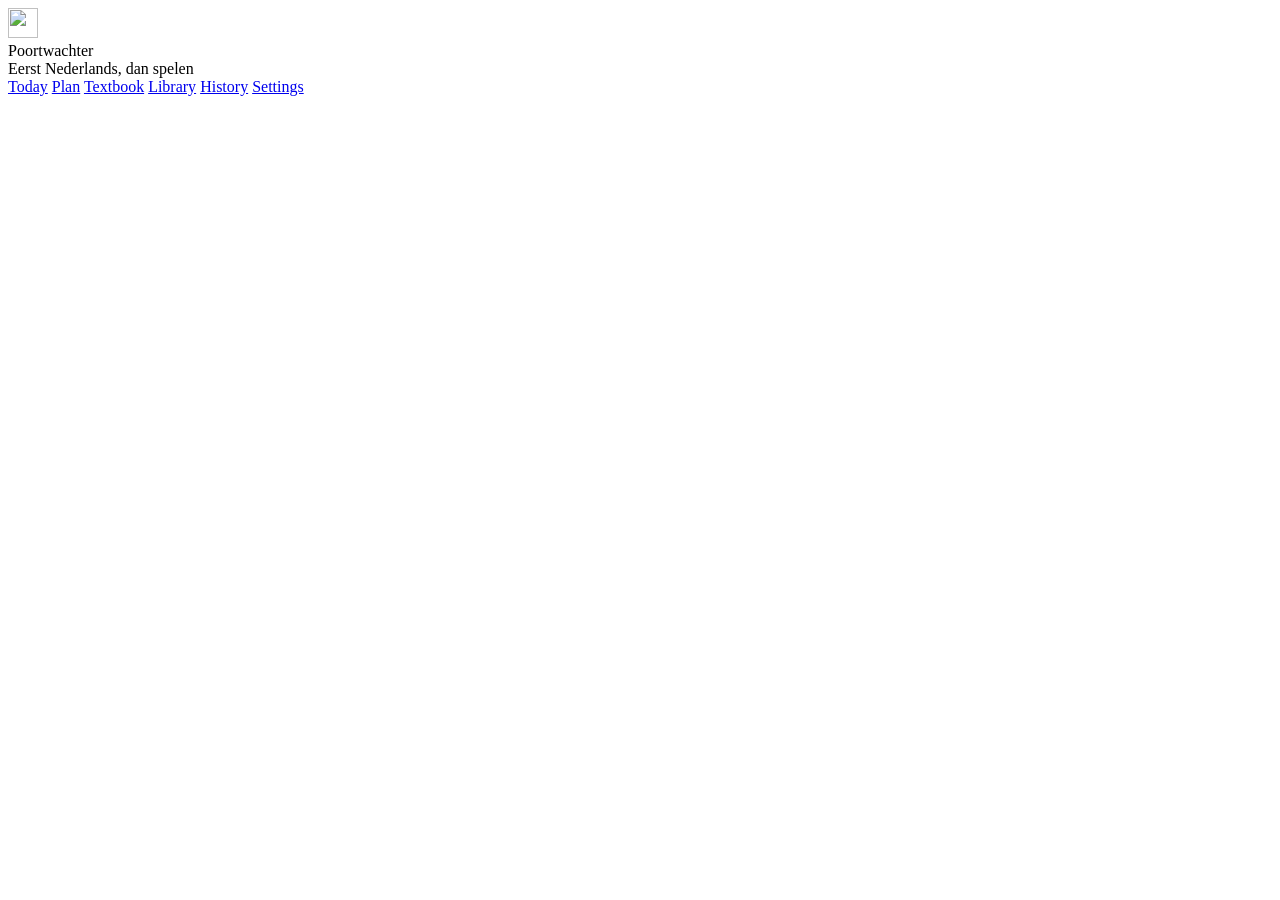
==== web/index.html @ 4bf744c0 "Poortwachter 2.0.0: week planning, sessions, daily limits, earned free days - Install day is free; t" ====
<!doctype html>
<html lang="en">
<head>
  <meta charset="utf-8">
  <meta name="viewport" content="width=device-width, initial-scale=1">
  <title>Poortwachter</title>
  <link rel="icon" href="/favicon.svg" type="image/svg+xml">
  <link rel="stylesheet" href="/app.css">
</head>
<body>
  <header class="top">
    <div class="brand">
      <img src="/favicon.svg" alt="" width="30" height="30">
      <div>
        <div class="brand-name">Poortwachter</div>
        <div class="brand-sub">Eerst Nederlands, dan spelen</div>
      </div>
    </div>
    <nav id="nav">
      <a href="#today" data-view="today">Today</a>
      <a href="#plan" data-view="plan">Plan</a>
      <a href="#textbook" data-view="textbook">Textbook</a>
      <a href="#library" data-view="library">Library</a>
      <a href="#history" data-view="history">History</a>
      <a href="#settings" data-view="settings">Settings</a>
    </nav>
  </header>

  <section id="lockbar" class="lockbar" aria-live="polite"></section>

  <main id="view"></main>

  <div id="panel-wrap" class="panel-wrap" hidden>
    <div class="panel" role="dialog" aria-modal="true" aria-labelledby="panel-title">
      <button class="panel-close" id="panel-close" aria-label="Close">×</button>
      <div id="panel"></div>
    </div>
  </div>

  <div id="toast" class="toast" role="status" hidden></div>
  <script src="/app.js"></script>
</body>
</html>
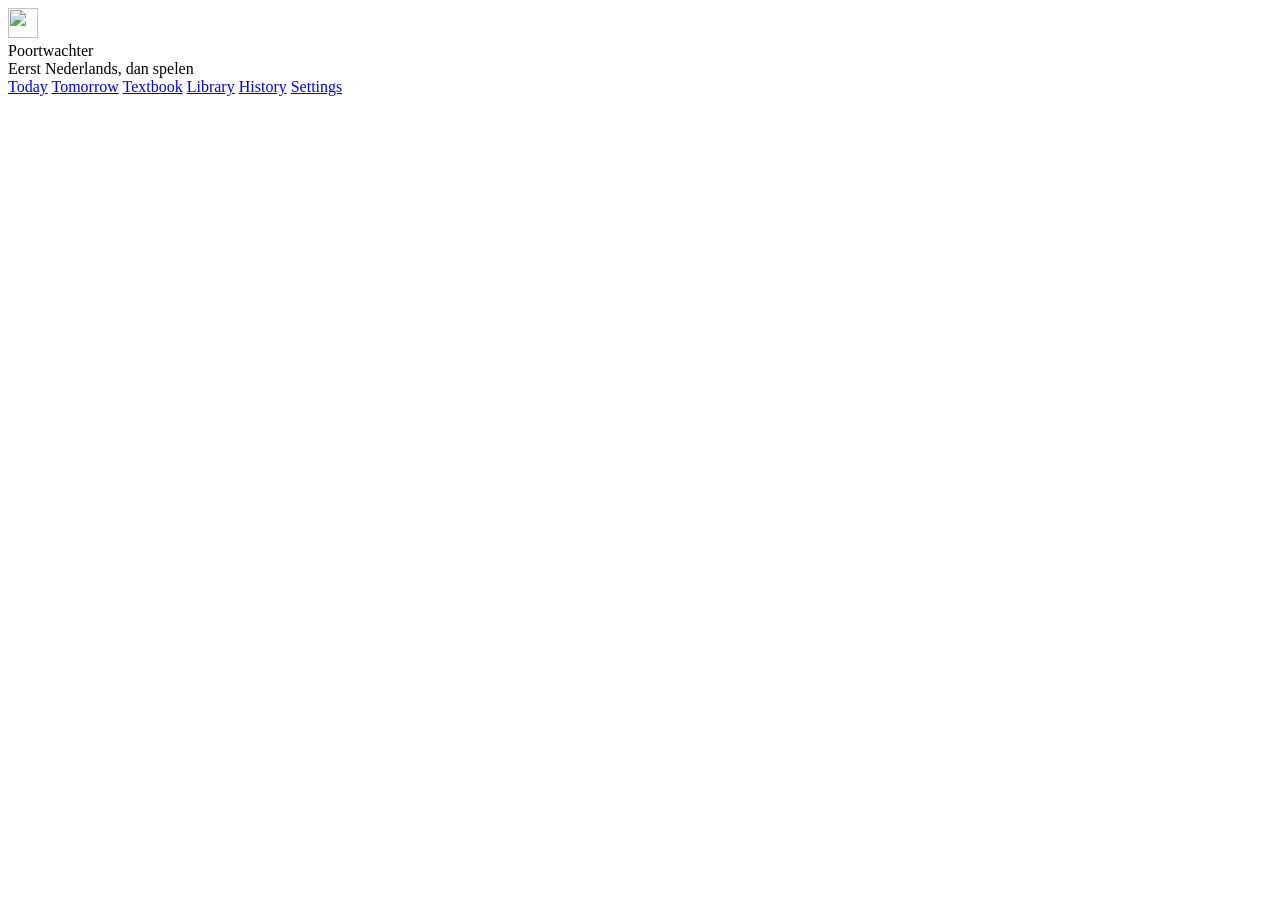
==== commit 327403c2: "Poortwachter 1.0.0: lock Steam until the daily Dutch roster is done Steam watchdog, 02:00 study day," ====
--- a/web/index.html
+++ b/web/index.html
@@ -18,7 +18,7 @@
     </div>
     <nav id="nav">
       <a href="#today" data-view="today">Today</a>
-      <a href="#plan" data-view="plan">Plan</a>
+      <a href="#tomorrow" data-view="tomorrow">Tomorrow</a>
       <a href="#textbook" data-view="textbook">Textbook</a>
       <a href="#library" data-view="library">Library</a>
       <a href="#history" data-view="history">History</a>
